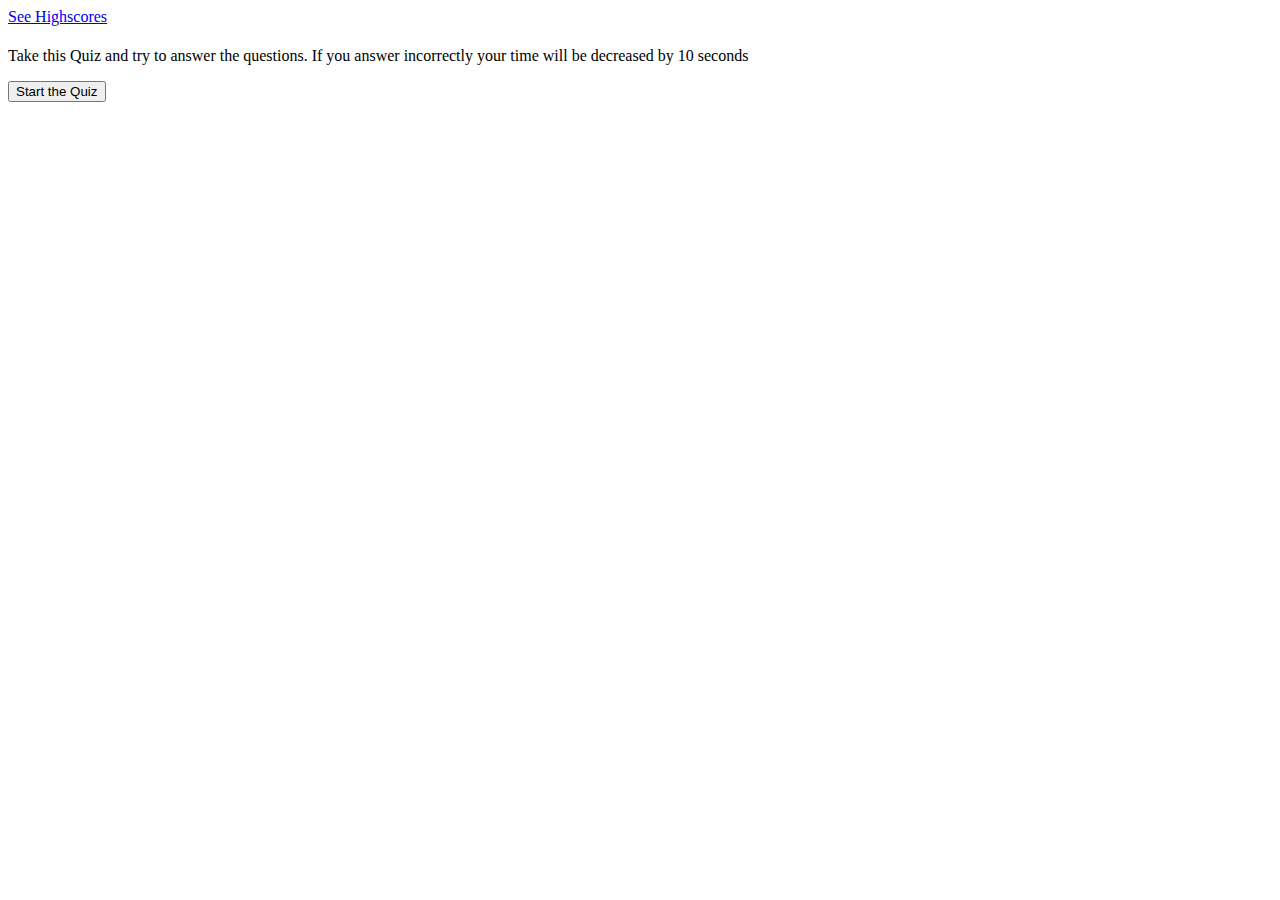
==== index.html @ 3f52c62e "added and updated html" ====
<!DOCTYPE html>
<html lang="en">
<head>
    <meta charset="UTF-8">
    <meta http-equiv="X-UA-Compatible" content="IE=edge">
    <meta name="viewport" content="width=device-width, initial-scale=1.0">
    <link rel="stylesheet" href="assets/style.css">

    <title>Quizzzer</title>
</head>

<body>
    <a href="hisghscores.html">See Highscores</a>

    <div id="custom">

        <div id="timeNow"></div>

        <div id="forQuestions">
            <h1 Code Quizzzer></h1>
            <p>Take this Quiz and try to answer the questions. If you answer incorrectly your time will be decreased by 10 seconds</p>
            <ul id="choicesUl"></ul>

            <button id="startTime">Start the Quiz</button>
        </div>

    </div>

    <script src="script.js"></script>
</body>
</html>
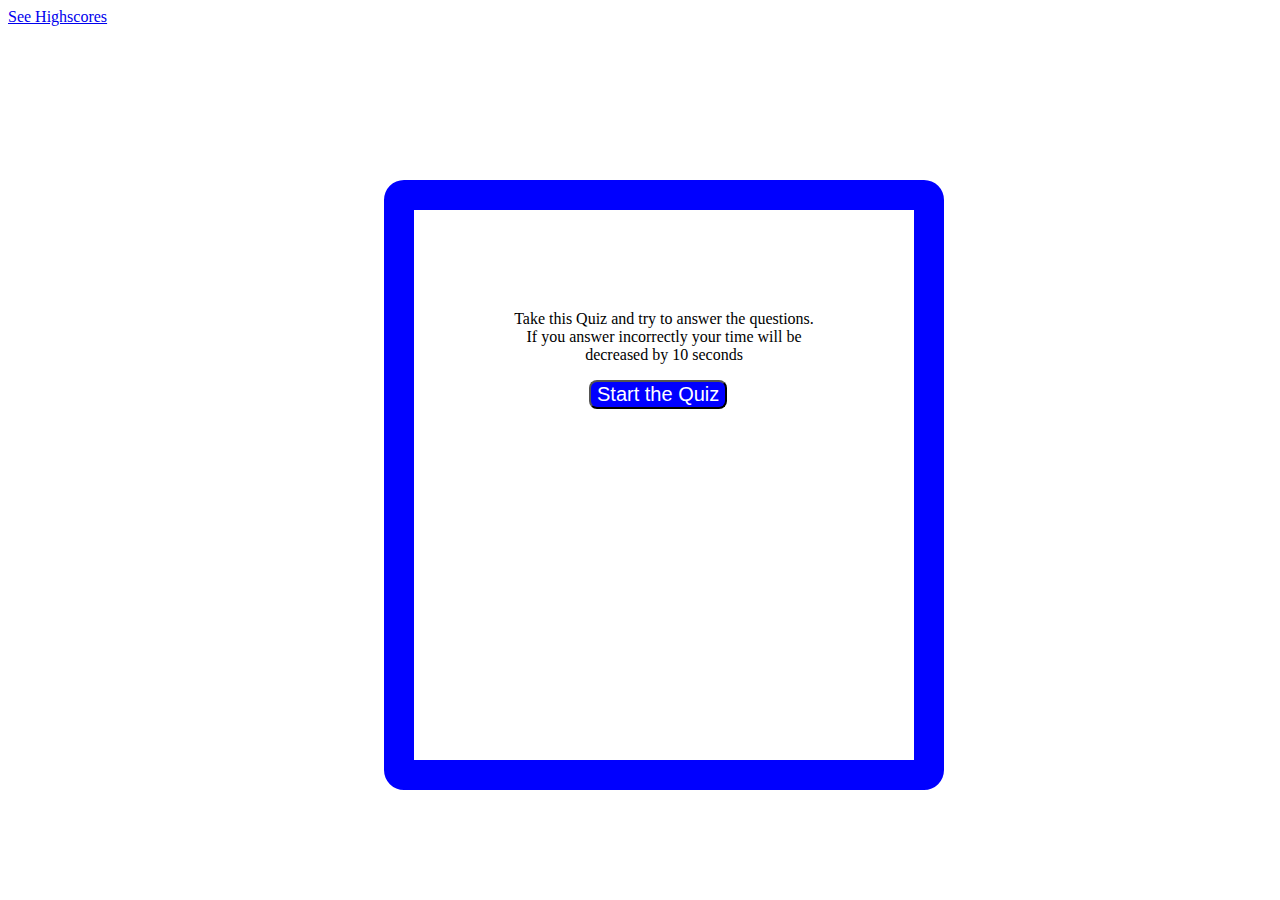
==== commit 2c1c3c01: "added highscore js" ====
--- a/index.html
+++ b/index.html
@@ -10,7 +10,7 @@
 </head>
 
 <body>
-    <a href="hisghscores.html">See Highscores</a>
+    <a href="highscores.html">See Highscores</a>
 
     <div id="custom">
 
--- a/assets/style.css
+++ b/assets/style.css
@@ -0,0 +1,161 @@
+#custom {
+    position: absolute;
+    left: 30%;
+    top: 20%;
+    width: 500px;
+    height: 550px;
+    border: 30px solid blue;
+    border-radius: 20px;
+    display: flexbox;
+}
+
+p {
+    text-align: center;   
+    
+}
+
+#startTime {
+    background-color: blue;
+    margin-left: 25%;
+    padding: 15px, 32px;
+    font-size: 20px;
+    color: white;
+   
+}
+
+#forQuestions {
+    margin: 100px;
+  
+}
+
+#currentTime {
+    float: right;
+}
+
+#goBack {
+    background-color: blue;
+    position: relative;
+    padding: 10px;
+    font-size: 20px;
+    color: white;
+    top: 30%;
+    left: 55%;
+    width: auto;
+    text-align: center;
+    text-decoration: none;
+}
+
+#clear {
+    background-color: blue;
+    position: relative;
+    padding: 10px;
+    font-size: 20px;    
+    color: white;
+    top: 30%;
+    right: 0%;
+    text-align: center;
+    display: flex;
+    justify-content: center;
+    margin: auto;
+
+}
+
+button {
+    border-radius: 8px;
+}
+
+textarea {
+    width: 90%;
+    margin: 20px;
+}
+
+#Submit {
+    background-color: blue;
+    margin-left: 33%;
+    padding: 15px 32px;
+    font-size: 20px;
+    color: white;
+}
+
+label {
+    margin-right: 10px;
+}
+
+input {
+    margin-bottom: 20px;
+    width: 50%;
+    border: 1px solid lightgrey;
+}
+
+h1 {
+    text-align: center;
+}
+
+li {
+    background-color: blue;
+    margin-top: 10px;
+    padding: 5px 15px;
+    width: 80%;
+    font-size: 18px;
+    color: white;
+    text-align: center;
+    display: flex;
+}
+
+#createDiv {
+    margin-top: 20px;
+    border-top: 1px solid lightgrey;
+}
+
+#highscores {
+    display: flexbox;
+   
+}
+
+/* Start media queries */
+/* A Media Query max-width: 786px */
+@media screen and (max-width: 786px) {
+    /* Resized content to fit 786px  */
+    body {
+        max-width: 786px;
+    }
+    /* Resized main-content to fit 786px  */
+    #custom {
+    position: absolute;
+    left: 20%;
+    }
+    
+    a {
+    margin-left: 20%;
+    }
+    #goBack {
+        
+        position: relative;
+        left: 55%;
+    }
+    
+    #clear {
+        
+        position: relative;
+        right: 5%;
+        
+    }
+    }
+    
+    /* A Media Query max-width: 640px */
+    @media screen and (max-width: 640px) {
+    /* Resized content to fit 640px  */
+    body {
+        min-width: 640px;
+    }
+    /* Resized main-content to fit 640px  */
+    #custom {
+    position: absolute;
+    left: 10%;
+    }
+    a {
+      margin-left: 10%;
+    }
+    
+    
+    }